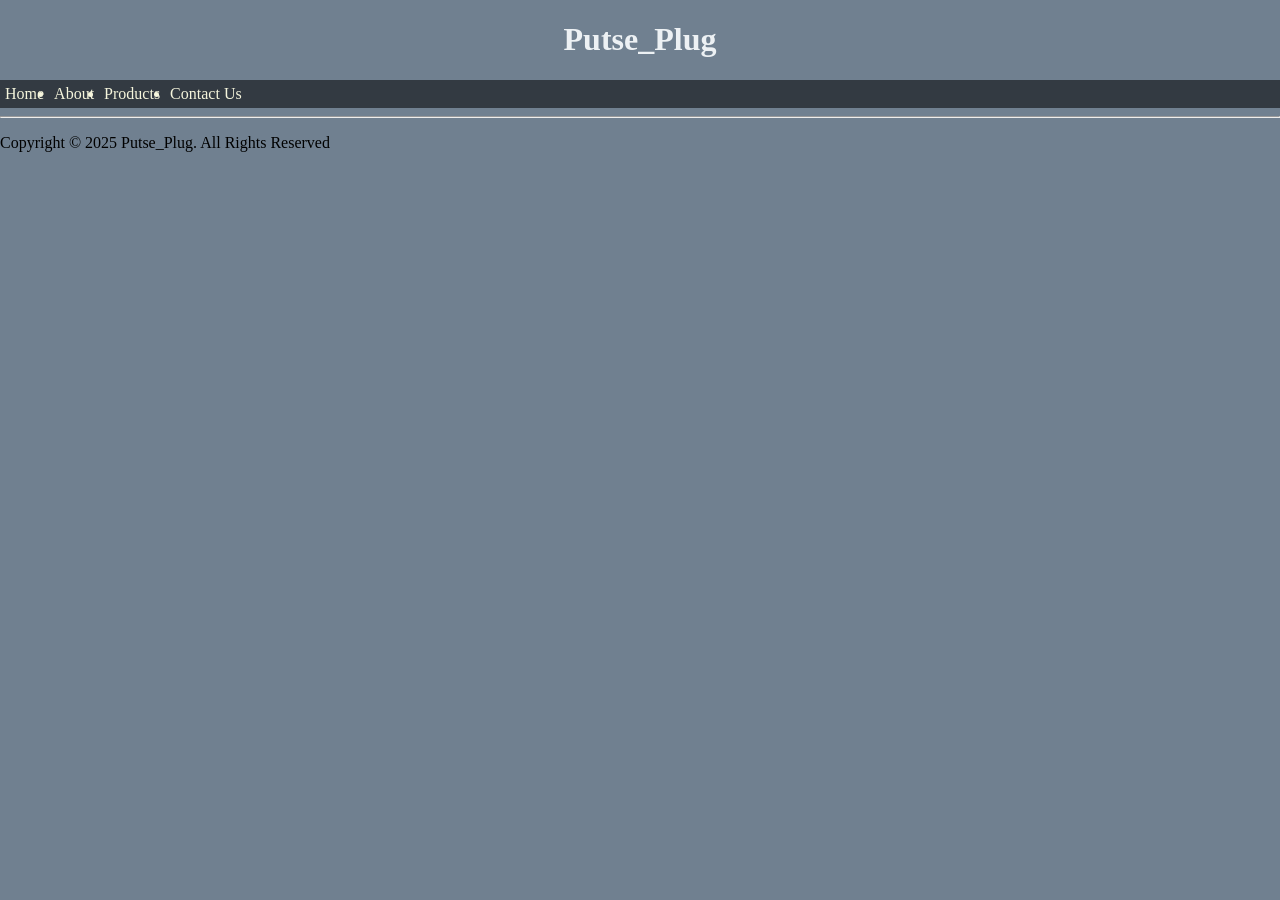
==== about.html @ d9b537d3 "initial commit -first day" ====
<!DOCTYPE html>
<html>
    <head>
          <title>Putse_Plug</title>
          <link rel="stylesheet" href="style.css">
    </head>
    <body>
           <header>
                 <h1 id="main_heading">Putse_Plug</h1>
           </header>
           <nav class="navbar">
            <ul>
                 <a href="index.html"><li>Home</li></a>
                 <a href="about.html"><li>About</li></a>
                 <a href="products.html"><li>Products</li></a>
                 <a href="contact.html"><li>Contact Us</li></a>
            </ul>
         </nav>
           <main>
                <aside></aside>

                <section></section>
                <article></article>

           </main>



           <hr>
          <footer>
             <p>Copyright © 2025 Putse_Plug. All Rights Reserved</p>
          </footer>



    </body>
</html>
---- style.css ----
#main_heading{
    color: rgb(237, 241, 244);
    text-align:center;

}
body{
    background-color:slategrey;
    margin: 0px;
    overflow: scroll;
}


/*Navigation bar*/
.navbar ul{
    text-decoration: none;
    padding: 0px;
    background-color: rgb(51, 58, 66);
    overflow:hidden;
    margin: 0px;
    text-align:center;
}
.navbar a{
    color: beige;
   text-align: center;
   text-decoration: none;
   display: block;
   padding: 5px;
   float:left;
    
}
.navbar li:hover{
    background-color: rgb(115, 130, 145);
    
}
.navbar li{
    text-decoration: none;
    float: left;
}
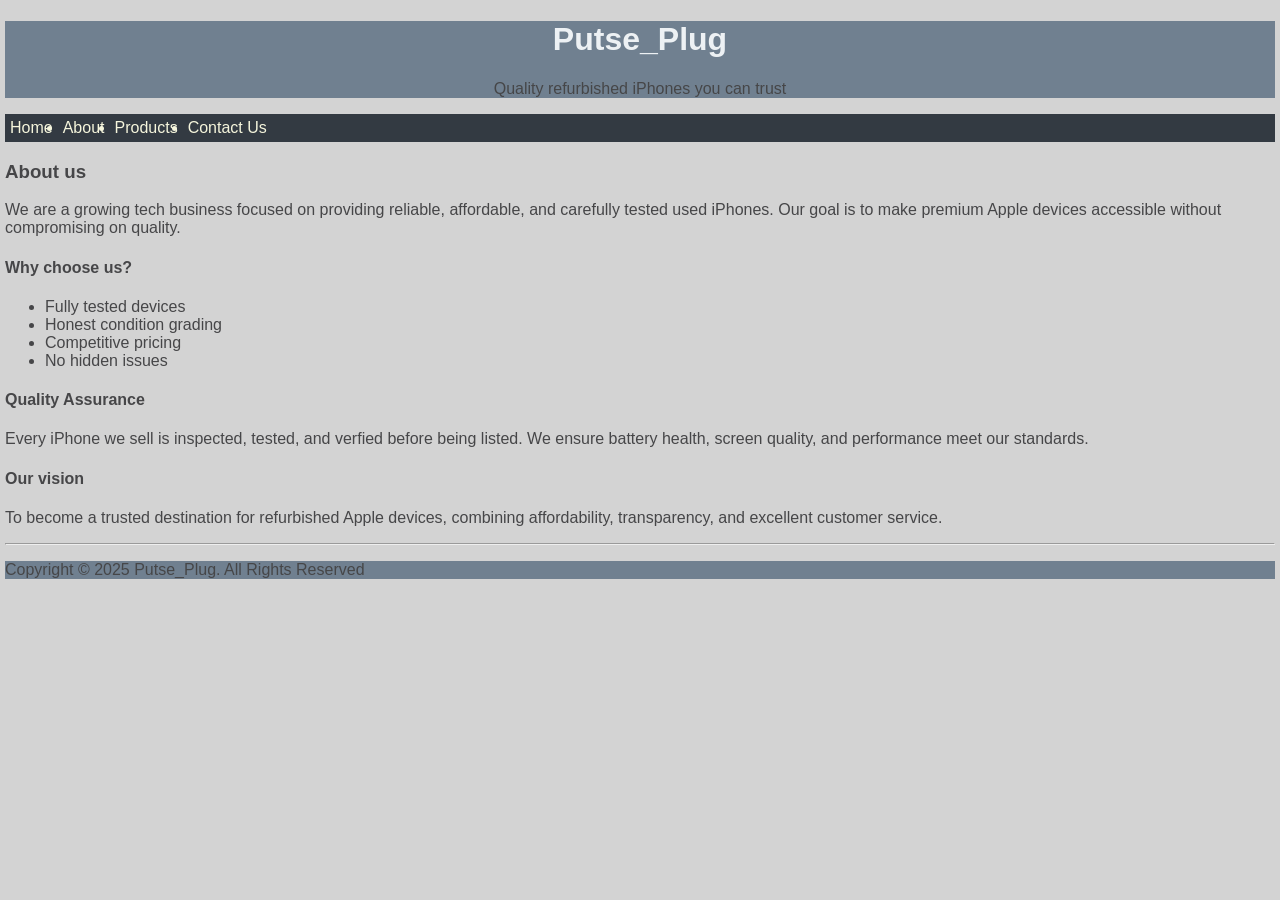
==== commit 38358d7b: "second commit" ====
--- a/about.html
+++ b/about.html
@@ -7,6 +7,7 @@
     <body>
            <header>
                  <h1 id="main_heading">Putse_Plug</h1>
+                 <p id="p-about">Quality refurbished iPhones you can trust</p>
            </header>
            <nav class="navbar">
             <ul>
@@ -17,11 +18,39 @@
             </ul>
          </nav>
            <main>
-                <aside></aside>
+            <section class="about-header">
+              <h3 id="aboutHeading">About us</h3>
+             
+            </section>
+            <section class="about-section">
+             <prep>We are a growing tech business focused on providing reliable,
+                  affordable, and carefully tested used iPhones. Our goal is to make 
+                  premium Apple devices accessible without compromising on quality.
+             </prep>
+            </section>
+            <section id="about-choose">
+                  <h4>Why choose us?</h4>
+                  <ul>
+                        <li>Fully tested devices</li>
+                        <li>Honest condition grading</li>
+                        <li>Competitive pricing</li>
+                        <li>No hidden issues</li>
+                  </ul>
+            </section>
+            <section id="about-assurance">
+                  <h4>Quality Assurance</h4>
+                  <p>Every iPhone we sell is inspected, tested, and verfied before
+                        being listed. We ensure battery health, screen quality, and 
+                  performance meet our standards.</p>
+            </section>
+            <section id="about-vision">
+                  <h4>Our vision</h4>
+                  <p>To become a trusted destination for refurbished Apple devices,
+                        combining affordability, transparency, and excellent customer service.
+                  </p>
+            </section>
 
-                <section></section>
-                <article></article>
-
+              
            </main>
 
 
--- a/style.css
+++ b/style.css
@@ -3,10 +3,17 @@
     text-align:center;
 
 }
+/*Header*/
+header{
+    background-color:slategrey;
+}
 body{
-    background-color:slategrey;
-    margin: 0px;
+    color:rgb(70, 70, 72);
+    font-family:Arial, Helvetica, sans-serif;
+    background-color:lightgray;
+    margin: 5px;
     overflow: scroll;
+    border:2px 3px solid rgb(128, 129, 129);
 }
 
 
@@ -35,4 +42,44 @@
 .navbar li{
     text-decoration: none;
     float: left;
+}
+
+
+/*Footer*/
+footer{
+    background-color:slategrey;
+}
+
+#img1{
+    width:100%;
+    max-width:600px;
+    height:auto;
+}
+img{
+    width:125px;
+}
+.product{
+    display: inline-block;
+    float:left;
+    text-align: center;
+    width:50%;
+    background-color: slategrey;
+    box: 3px 3px rgb(43, 53, 63);
+}
+#button{
+    
+    cursor: pointer;
+    border-color: rgb(45, 51, 56);
+    border: 5px;
+    border-radius: 5px;
+    background-color: rgb(121, 159, 196);
+}
+#p-about{
+    text-align:center;
+}
+#contact-p{
+    text-align: center;
+}
+#contact-h3{
+    text-align: center;
 }
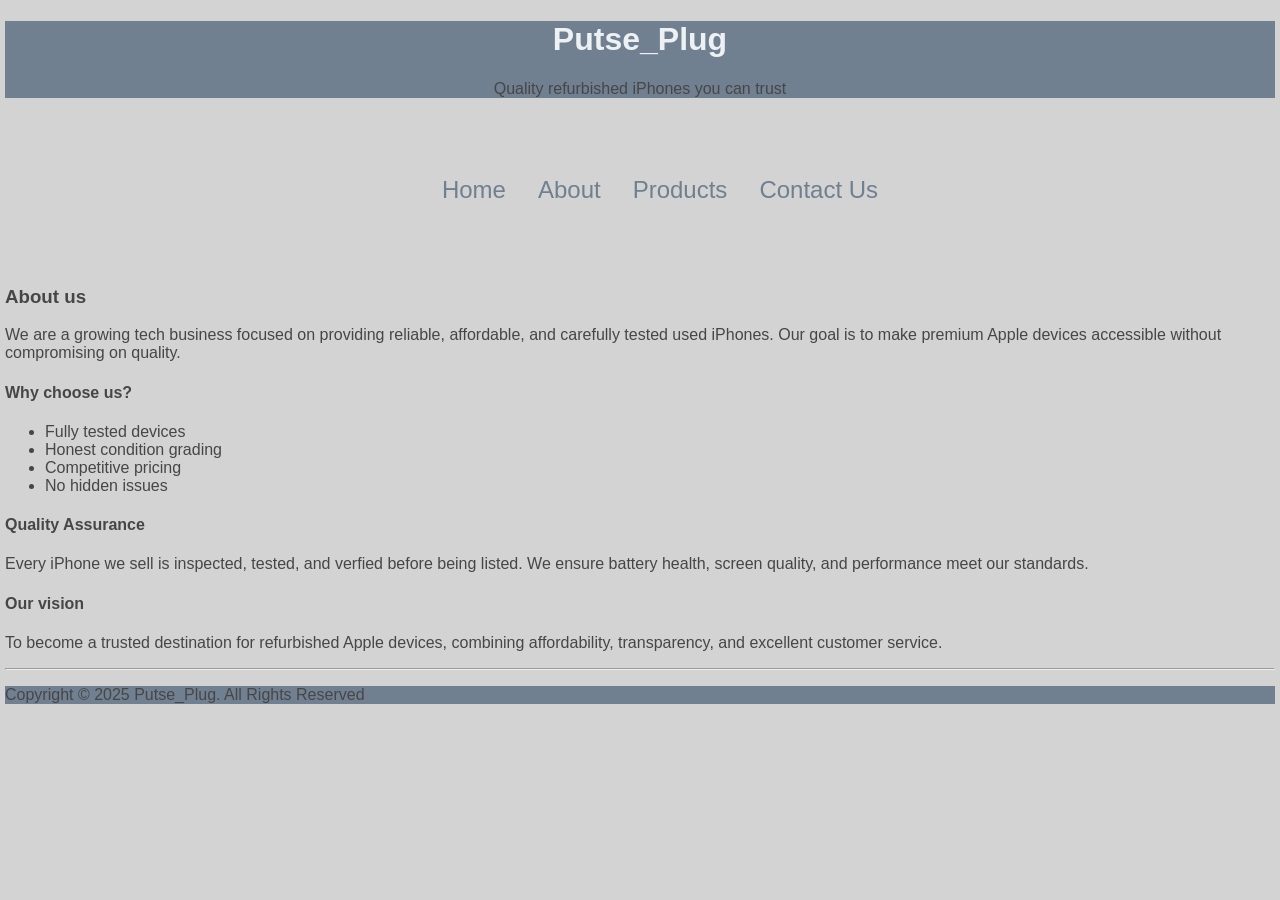
==== commit 82ead5e9: "second commit" ====
--- a/about.html
+++ b/about.html
@@ -10,7 +10,7 @@
                  <p id="p-about">Quality refurbished iPhones you can trust</p>
            </header>
            <nav class="navbar">
-            <ul>
+            <ul class="nav-links">
                  <a href="index.html"><li>Home</li></a>
                  <a href="about.html"><li>About</li></a>
                  <a href="products.html"><li>Products</li></a>
--- a/style.css
+++ b/style.css
@@ -1,3 +1,7 @@
+
+
+
+
 #main_heading{
     color: rgb(237, 241, 244);
     text-align:center;
@@ -18,7 +22,9 @@
 
 
 /*Navigation bar*/
+/*
 .navbar ul{
+    align-items: center;
     text-decoration: none;
     padding: 0px;
     background-color: rgb(51, 58, 66);
@@ -26,7 +32,8 @@
     margin: 0px;
     text-align:center;
 }
-.navbar a{
+.nav-links a{
+    align-items: center;
     color: beige;
    text-align: center;
    text-decoration: none;
@@ -35,19 +42,22 @@
    float:left;
     
 }
-.navbar li:hover{
+.nav-links li:hover{
     background-color: rgb(115, 130, 145);
     
 }
 .navbar li{
     text-decoration: none;
     float: left;
-}
-
+    align-items: center;
+}
+*/
 
 /*Footer*/
 footer{
     background-color:slategrey;
+      height: fit-content;
+   margin-bottom:2rem;
 }
 
 #img1{
@@ -82,4 +92,183 @@
 }
 #contact-h3{
     text-align: center;
-}+}
+/*.box{
+    display: inline-block;
+    background-color: slategrey;
+    box-shadow: 3px 3px rgb(56, 64, 72);
+    box-sizing: border-box;
+    
+}*/
+.contracts-intro{
+    text-align:center;
+    margin-bottom:40px
+    
+}
+.contact-details{
+    background:#ffffff;
+    border:1px solid #e0e0e0;
+    border-radius: 10px;
+    padding:20px;
+    text-align: center;
+    display:inline-block;
+    grid-template-columns: repeat(auto-fit, minmax(250px, 1fr));
+    align-items: center;
+    justify-content: center;
+    gap: 20px;
+    margin: 0.5rem;
+    
+    cursor: pointer;
+}
+.contact-details a{
+    color:#2f3e46;
+    font-weight:bold;
+    text-decoration: none;
+}
+.contact-details a:hover{
+    color:slategray;
+}
+.products{
+    display: grid;
+    grid-template-columns: repeat(aut0-fit, minmax(250px, 1fr));
+    gap:20px;
+    padding: 30px;
+}
+.products-card{
+    background:#ffffff;
+    border:1px solid #e0e0e0;
+    border-radius: 10px;
+    padding:20px;
+    text-align: center;
+
+}
+.products-cards img{
+    width:100%;
+    max-width:200px;
+    margin-bottom: 15px;
+}
+.prize{
+    font-weight:bold;
+    color:#2f3e46;
+    margin:10px 0;
+
+}
+#button2{
+    cursor: pointer;
+    display:inline-block;
+    background-color:#2f3e46;
+    color:white;
+    padding:10px 15px;
+    border-radius: 5px;
+    text-decoration: none;
+}
+#button2:hover{
+    background-color: slategrey;
+}
+nav,
+.nav-links{
+    
+    display: flex;
+}
+.nav-links a{
+   
+    color:slategrey;
+  text-decoration: none;
+}
+.nav-links a:hover{
+    color:#ffffff;
+}
+nav {
+    justify-content: space-around;
+    align-items: center;
+    height:17vh;
+}
+
+.nav-links{
+    gap: 2rem;
+    list-style: none;
+    font-size: 1.5rem;
+}
+
+
+
+/* HAMBURGER MENU*/
+
+#hamburger-nav {
+    display: none;
+}
+.hamburger-menu{
+    position: relative;
+    display: inline-block;
+}
+
+.hamburger-icon{
+    display: flex;
+    flex-direction: column;
+    justify-content: space-between;
+    height: 24px;
+    width: 30px;
+    cursor: pointer;
+}
+.hamburger-icon span{
+    width:100%;
+    height:2px;
+    background-color: black;
+    transition: all 0.3 ease-in-out;
+}
+
+.menu-links{
+    position: absolute;
+    top: 100%;
+    right: 0%;
+    background-color: white;
+    width: fit-content;
+    max-height: 0%;
+    overflow: hidden;
+    transition: all 0.3 ease-in-out;
+}
+
+.menu-links a{
+    display: block;
+    padding: 10px;
+    text-align: center;
+    font-size: 1.5rem;
+    color: black;
+    text-decoration: none;
+    transition: all 0.3 ease-in-out;
+}
+
+.menu-links li{
+    list-style: none;
+}
+
+.menu-links.open {
+    max-height: 300px;
+}
+
+.hamburger-icon.open span:first-child{
+    transform: rotate(45deg) translate(10px,5px);
+}
+
+.hamburger-icon.open span:nth-child(2){
+   opacity: 0;
+}
+
+.hamburger-icon.open span:last-child{
+    transform: rotate(-45deg) translate(10px,-5px);
+}
+
+.hamburger-icon span:first-child {
+    opacity: 1;
+}
+
+.hamburger-icon span:first-child {
+    transform: none;
+} article{
+   font-size: 1rem;
+ }
+
+ #trust1 li::marker{
+    content: "✔️";
+
+ }
